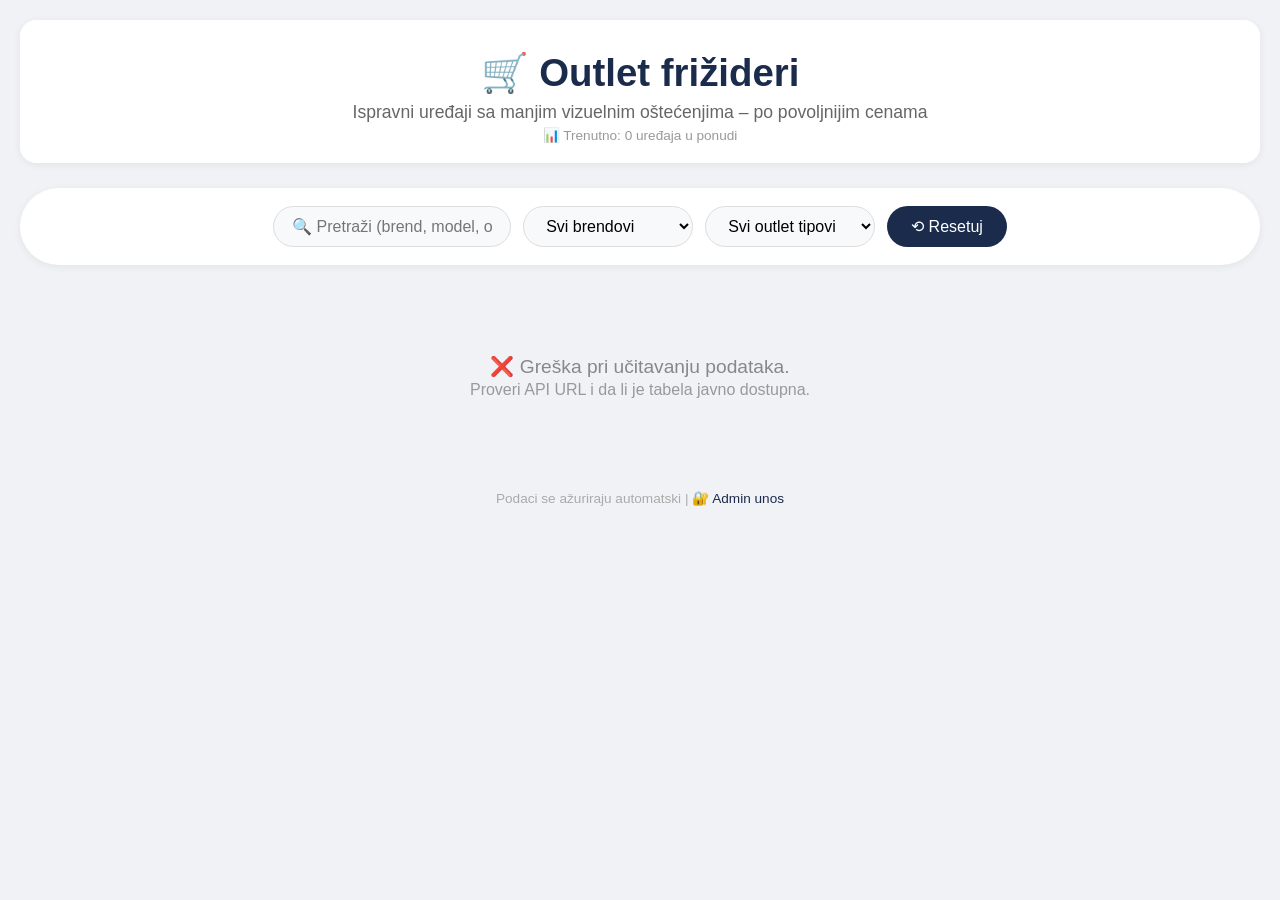
==== index.html @ 14c3647a "Add files via upload" ====
<!DOCTYPE html>
<html lang="sr">
<head>
    <meta charset="UTF-8" />
    <meta name="viewport" content="width=device-width, initial-scale=1.0" />
    <title>Outlet frižideri - Katalog</title>
    <link rel="stylesheet" href="style.css" />
</head>
<body>

    <header>
        <h1>🛒 Outlet frižideri</h1>
        <p>Ispravni uređaji sa manjim vizuelnim oštećenjima – po povoljnijim cenama</p>
        <p style="font-size:0.85rem; color:#999; margin-top:4px;">
            📊 Trenutno: <span id="brojUredjaja">0</span> uređaja u ponudi
        </p>
    </header>

    <div class="filters">
        <input type="text" id="search" placeholder="🔍 Pretraži (brend, model, opis...)" />
        <select id="brandFilter"><option value="">Svi brendovi</option></select>
        <select id="outletFilter"><option value="">Svi outlet tipovi</option></select>
        <button id="resetBtn" class="reset-btn">⟲ Resetuj</button>
    </div>

    <div id="catalog" class="catalog-grid">
        <div class="loading">⏳ Učitavanje uređaja...</div>
    </div>

    <footer>
        <p>Podaci se ažuriraju automatski | <a href="admin.html" target="_blank">🔐 Admin unos</a></p>
    </footer>

    <script src="script.js"></script>
</body>
</html>
---- style.css ----
* {
    margin: 0;
    padding: 0;
    box-sizing: border-box;
}

body {
    font-family: 'Segoe UI', Tahoma, Geneva, Verdana, sans-serif;
    background: #f0f2f5;
    padding: 20px;
    max-width: 1400px;
    margin: 0 auto;
}

header {
    text-align: center;
    padding: 30px 0 20px;
    background: white;
    border-radius: 16px;
    margin-bottom: 25px;
    box-shadow: 0 2px 8px rgba(0,0,0,0.06);
}

header h1 {
    font-size: 2.4rem;
    color: #1a2b4c;
}

header p {
    color: #666;
    font-size: 1.1rem;
    margin-top: 6px;
}

.filters {
    display: flex;
    flex-wrap: wrap;
    gap: 12px;
    justify-content: center;
    margin: 20px 0 30px;
    background: white;
    padding: 18px 20px;
    border-radius: 50px;
    box-shadow: 0 2px 8px rgba(0,0,0,0.06);
}

.filters input,
.filters select {
    padding: 10px 18px;
    border: 1px solid #ddd;
    border-radius: 30px;
    font-size: 1rem;
    min-width: 170px;
    background: #f8f9fa;
    transition: all 0.2s;
}

.filters input:focus,
.filters select:focus {
    outline: none;
    border-color: #1a2b4c;
    background: white;
    box-shadow: 0 0 0 3px rgba(26, 43, 76, 0.1);
}

.reset-btn {
    padding: 10px 24px;
    border: none;
    border-radius: 30px;
    background: #1a2b4c;
    color: white;
    font-size: 1rem;
    cursor: pointer;
    transition: background 0.2s;
}

.reset-btn:hover {
    background: #2a3b5c;
}

.catalog-grid {
    display: grid;
    grid-template-columns: repeat(auto-fill, minmax(290px, 1fr));
    gap: 25px;
}

.card {
    background: white;
    border-radius: 16px;
    overflow: hidden;
    box-shadow: 0 4px 12px rgba(0,0,0,0.08);
    transition: transform 0.25s, box-shadow 0.25s;
    display: flex;
    flex-direction: column;
}

.card:hover {
    transform: translateY(-6px);
    box-shadow: 0 12px 28px rgba(0,0,0,0.14);
}

.card-image {
    width: 100%;
    height: 200px;
    background: #e9ecef;
    display: flex;
    align-items: center;
    justify-content: center;
    font-size: 3.5rem;
    color: #adb5bd;
    overflow: hidden;
}

.card-image img {
    width: 100%;
    height: 100%;
    object-fit: cover;
}

.card-body {
    padding: 16px 18px 18px;
    flex: 1;
    display: flex;
    flex-direction: column;
}

.card-body .brand {
    font-weight: 700;
    color: #1a2b4c;
    font-size: 1.1rem;
}

.card-body .model {
    color: #333;
    font-weight: 600;
    margin: 2px 0 4px;
    font-size: 1.05rem;
}

.card-body .description {
    font-size: 0.9rem;
    color: #555;
    margin: 4px 0 8px;
    flex: 1;
}

.card-body .damage {
    font-size: 0.85rem;
    color: #b71c1c;
    background: #ffebee;
    padding: 4px 12px;
    border-radius: 20px;
    display: inline-block;
    margin: 4px 0 8px;
    align-self: flex-start;
    max-width: 100%;
    word-wrap: break-word;
}

.card-body .price {
    font-size: 1.5rem;
    font-weight: 700;
    color: #2e7d32;
    margin: 6px 0;
}

.card-body .price small {
    font-weight: 400;
    font-size: 0.9rem;
    color: #555;
}

.card-body .meta {
    display: flex;
    flex-wrap: wrap;
    gap: 6px;
    font-size: 0.8rem;
    color: #777;
    margin-top: 8px;
    border-top: 1px solid #eee;
    padding-top: 10px;
    align-items: center;
}

.badge {
    padding: 2px 12px;
    border-radius: 30px;
    font-weight: 600;
    font-size: 0.7rem;
    text-transform: uppercase;
}

.badge-B {
    background: #c8e6c9;
    color: #1e5e1e;
}

.badge-C {
    background: #ffe0b2;
    color: #9e4a0f;
}

.loading {
    grid-column: 1 / -1;
    text-align: center;
    padding: 60px;
    font-size: 1.2rem;
    color: #888;
}

.no-results {
    grid-column: 1 / -1;
    text-align: center;
    padding: 60px;
    font-size: 1.2rem;
    color: #888;
}

footer {
    text-align: center;
    padding: 30px 0 10px;
    color: #aaa;
    font-size: 0.85rem;
}

footer a {
    color: #1a2b4c;
    text-decoration: none;
}

footer a:hover {
    text-decoration: underline;
}

@media (max-width: 600px) {
    .filters {
        border-radius: 16px;
        flex-direction: column;
        align-items: stretch;
    }
    .filters input,
    .filters select {
        min-width: 100%;
    }
    header h1 {
        font-size: 1.8rem;
    }
}
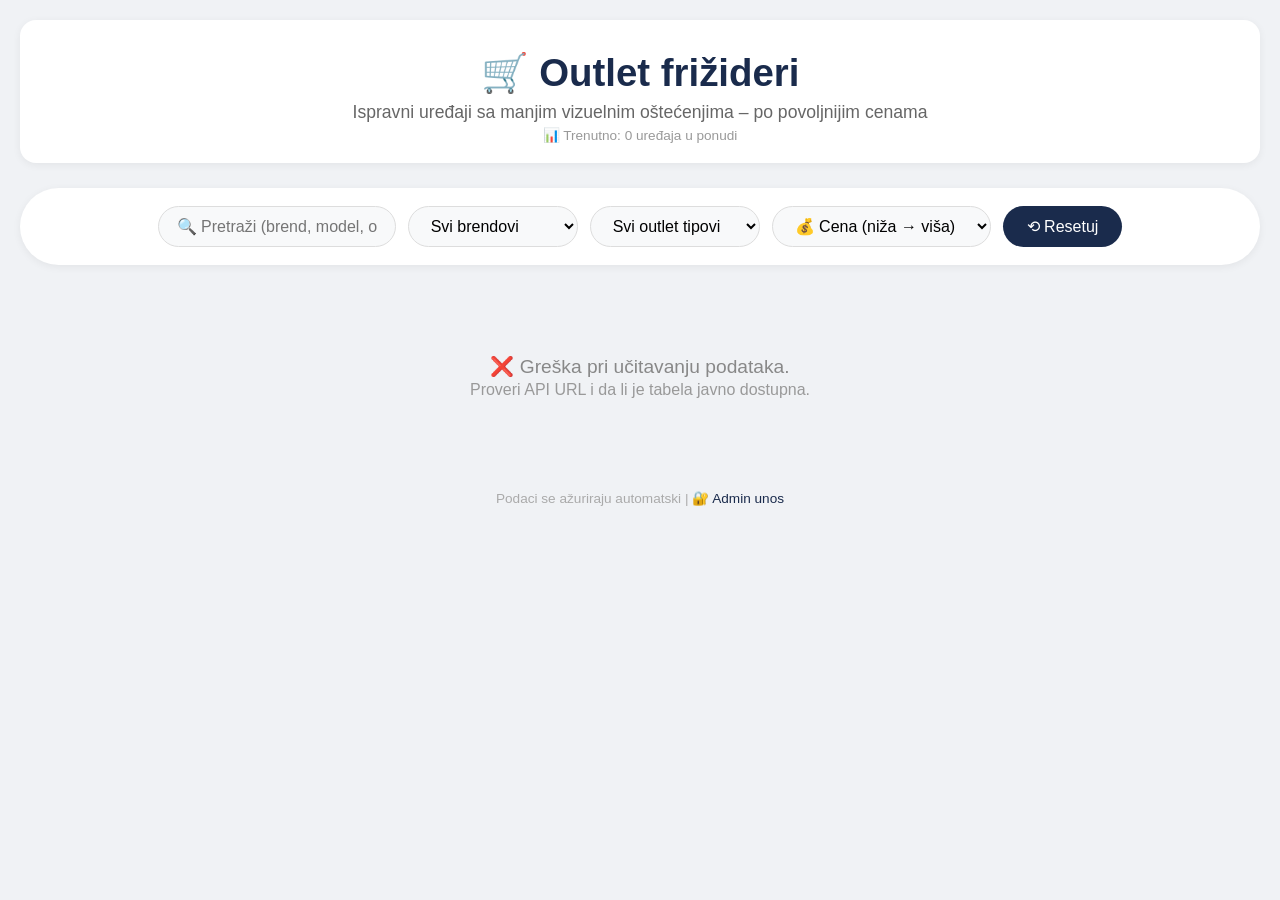
==== commit 72387d2a: "Add files via upload" ====
--- a/index.html
+++ b/index.html
@@ -20,11 +20,28 @@
         <input type="text" id="search" placeholder="🔍 Pretraži (brend, model, opis...)" />
         <select id="brandFilter"><option value="">Svi brendovi</option></select>
         <select id="outletFilter"><option value="">Svi outlet tipovi</option></select>
+
+        <!-- Sortiranje -->
+        <select id="sortFilter">
+            <option value="price-asc">💰 Cena (niža → viša)</option>
+            <option value="price-desc">💰 Cena (viša → niža)</option>
+            <option value="name-asc">🔤 Naziv (A → Š)</option>
+            <option value="date-desc">📅 Najnovije prvo</option>
+        </select>
+
         <button id="resetBtn" class="reset-btn">⟲ Resetuj</button>
     </div>
 
     <div id="catalog" class="catalog-grid">
         <div class="loading">⏳ Učitavanje uređaja...</div>
+    </div>
+
+    <!-- Modal za detalje -->
+    <div id="modal" class="modal">
+        <div class="modal-content">
+            <span class="modal-close">&times;</span>
+            <div id="modal-body"></div>
+        </div>
     </div>
 
     <footer>
--- a/style.css
+++ b/style.css
@@ -63,6 +63,10 @@
     box-shadow: 0 0 0 3px rgba(26, 43, 76, 0.1);
 }
 
+#sortFilter {
+    cursor: pointer;
+}
+
 .reset-btn {
     padding: 10px 24px;
     border: none;
@@ -92,6 +96,7 @@
     transition: transform 0.25s, box-shadow 0.25s;
     display: flex;
     flex-direction: column;
+    cursor: pointer;
 }
 
 .card:hover {
@@ -144,19 +149,6 @@
     flex: 1;
 }
 
-.card-body .damage {
-    font-size: 0.85rem;
-    color: #b71c1c;
-    background: #ffebee;
-    padding: 4px 12px;
-    border-radius: 20px;
-    display: inline-block;
-    margin: 4px 0 8px;
-    align-self: flex-start;
-    max-width: 100%;
-    word-wrap: break-word;
-}
-
 .card-body .price {
     font-size: 1.5rem;
     font-weight: 700;
@@ -170,10 +162,10 @@
     color: #555;
 }
 
-.card-body .meta {
+.meta {
     display: flex;
     flex-wrap: wrap;
-    gap: 6px;
+    gap: 8px;
     font-size: 0.8rem;
     color: #777;
     margin-top: 8px;
@@ -200,6 +192,129 @@
     color: #9e4a0f;
 }
 
+/* ===== Damage list ===== */
+.damage-list {
+    margin: 8px 0 10px;
+    display: flex;
+    flex-direction: column;
+    gap: 3px;
+}
+
+.damage-item {
+    font-size: 0.8rem;
+    padding: 2px 8px;
+    background: #fff3e0;
+    border-radius: 4px;
+    border-left: 3px solid #e65100;
+    display: inline-block;
+}
+
+.damage-item strong {
+    color: #bf360c;
+    font-weight: 600;
+}
+
+.damage-item.no-damage {
+    background: #e8f5e9;
+    border-left-color: #2e7d32;
+    color: #1e5e1e;
+}
+
+/* ===== Modal ===== */
+.modal {
+    display: none;
+    position: fixed;
+    z-index: 999;
+    left: 0;
+    top: 0;
+    width: 100%;
+    height: 100%;
+    background-color: rgba(0,0,0,0.5);
+    overflow-y: auto;
+    padding: 20px;
+}
+
+.modal-content {
+    background-color: #fff;
+    margin: 30px auto;
+    padding: 30px 35px;
+    border-radius: 16px;
+    max-width: 700px;
+    box-shadow: 0 10px 40px rgba(0,0,0,0.2);
+    position: relative;
+    animation: modalFade 0.3s ease;
+}
+
+@keyframes modalFade {
+    from { transform: translateY(-30px); opacity: 0; }
+    to { transform: translateY(0); opacity: 1; }
+}
+
+.modal-close {
+    position: absolute;
+    right: 18px;
+    top: 12px;
+    font-size: 28px;
+    font-weight: 700;
+    color: #999;
+    cursor: pointer;
+    transition: color 0.2s;
+    line-height: 1;
+}
+
+.modal-close:hover {
+    color: #333;
+}
+
+#modal-body h2 {
+    margin-top: 0;
+    color: #1a2b4c;
+    border-bottom: 2px solid #e8ecf1;
+    padding-bottom: 12px;
+}
+
+.detail-grid {
+    display: grid;
+    grid-template-columns: 1fr 1fr;
+    gap: 8px 20px;
+    margin-top: 15px;
+}
+
+.detail-item {
+    padding: 6px 0;
+    border-bottom: 1px solid #f0f0f0;
+    display: flex;
+    flex-direction: column;
+}
+
+.detail-item .label {
+    font-size: 0.75rem;
+    font-weight: 600;
+    color: #888;
+    text-transform: uppercase;
+    letter-spacing: 0.5px;
+}
+
+.detail-item .value {
+    font-size: 0.95rem;
+    color: #222;
+    margin-top: 2px;
+    word-break: break-word;
+}
+
+.detail-item.full-width {
+    grid-column: 1 / -1;
+}
+
+.damage-detail {
+    background: #fff3e0;
+    padding: 8px 12px;
+    border-radius: 6px;
+    margin-top: 4px;
+    font-size: 0.9rem;
+    border-left: 3px solid #e65100;
+}
+
 .loading {
     grid-column: 1 / -1;
     text-align: center;
@@ -245,4 +360,11 @@
     header h1 {
         font-size: 1.8rem;
     }
+    .detail-grid {
+        grid-template-columns: 1fr;
+    }
+    .modal-content {
+        padding: 20px;
+        margin: 10px;
+    }
 }
